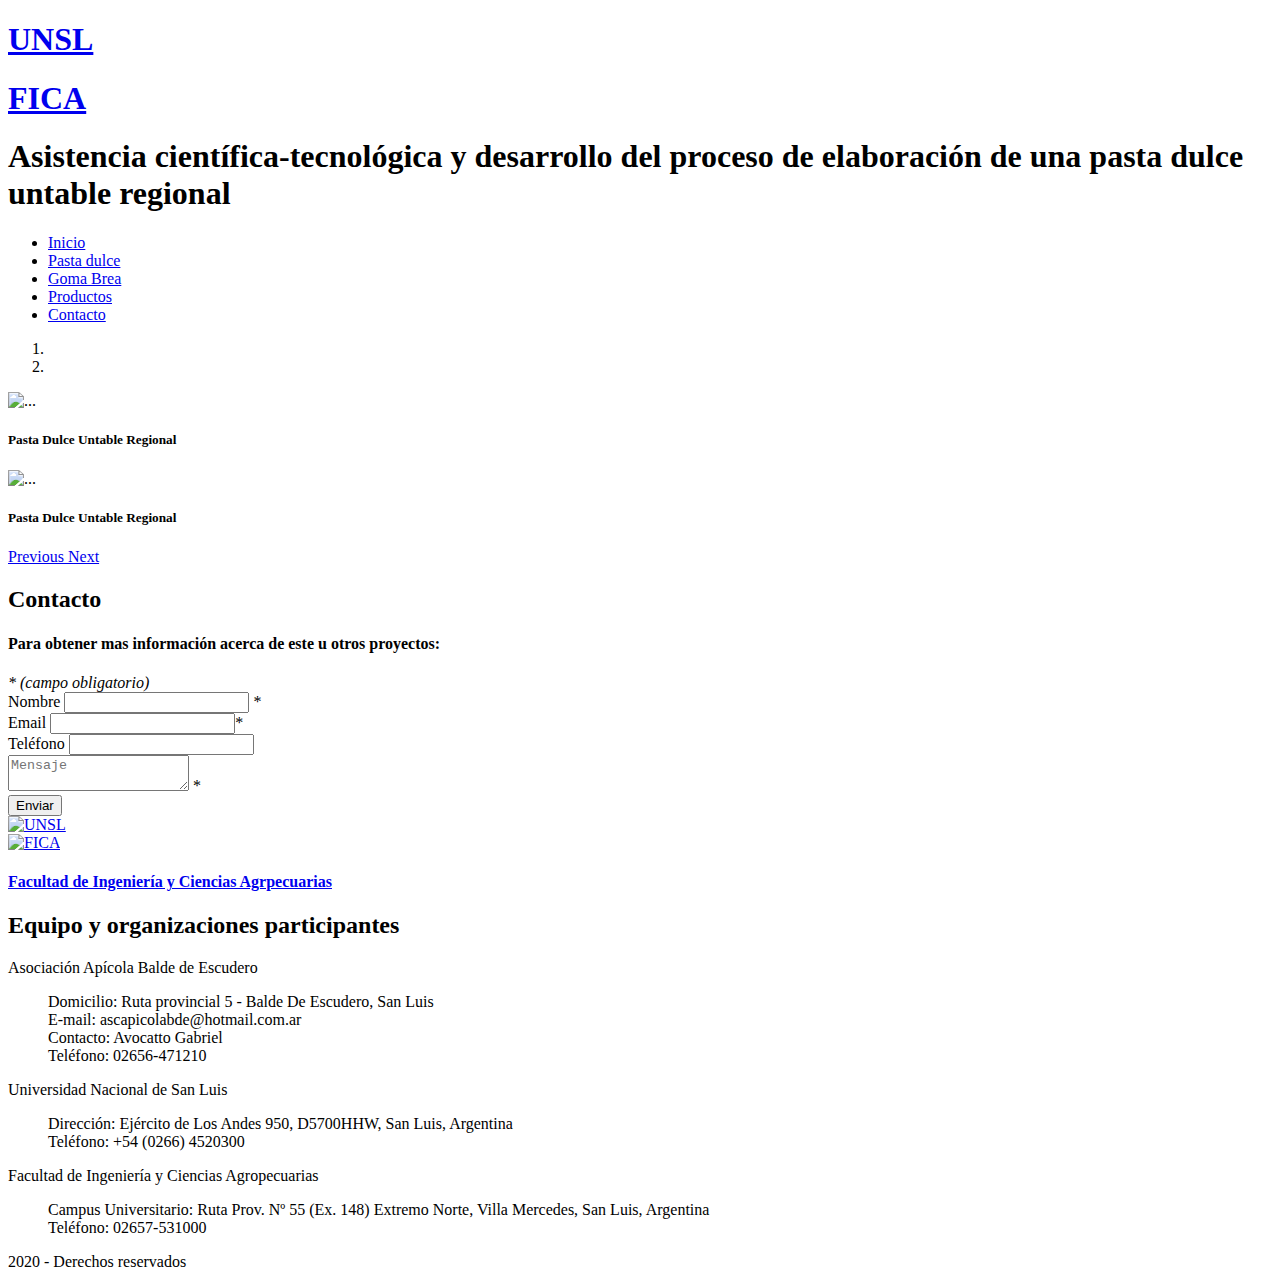
==== CONTACTO.html @ 48b10564 "archivos subidos" ====
<!doctype html>
<html lang="en">
  <head>
    <title>Proyecto-productos</title>
    <!-- Required meta tags -->
    <meta charset="utf-8">
    <meta name="viewport" content="width=device-width, initial-scale=1, shrink-to-fit=no">

    <!-- Bootstrap CSS -->
    <link rel="stylesheet" href="https://cdn.jsdelivr.net/npm/bootstrap@4.5.3/dist/css/bootstrap.min.css" integrity="sha384-TX8t27EcRE3e/ihU7zmQxVncDAy5uIKz4rEkgIXeMed4M0jlfIDPvg6uqKI2xXr2" crossorigin="anonymous">  </head>
  
    <link rel="stylesheet" href="css/Estilos.css">
  </head>


  <body>

       <header class="container-fluid bg8">
        <div class="row justify-content-between">
            <div class="col-4 p-3">
              <!--logos-->
             <div class="logo">
                <a class="navbar-brand" href="Index.html"> <h1 class=" text-uppercase text-white"> UNSL</h1></a> 
               </div>
            </div>
            <div class="col- text-right p-3">
                <div class="logo">
                    <a class="navbar-brand" href="Index.html"> <h1 class=" text-uppercase text-white"> FICA</h1></a> 
                   </div>
                </div> 
            </div>
    
        <div class="titulo text-white ">
            <h1 class="text-center h2 py-3">Asistencia científica-tecnológica y desarrollo del proceso de elaboración de una pasta 
                dulce untable
                regional
                </h1>
        </div>
       
       </header>

       <div class="container-fluid bg7 barraHeader h-50  ">
        <!--Menu de navegacion-->
        <nav class="navbar navbar-expand-lg  navbar-dark ">

            <div class="collapse navbar-collapse" id="navbarSupportedContent">
              <ul class="navbar-nav mr-auto">
                <li class="nav-item ">
                  <a class="nav-link active" href="Index.html">Inicio </a>
                </li>
                <li class="nav-item">
                  <a class="nav-link" href="PASTA.html">Pasta dulce</a>
                </li>
                <li class="nav-item">
                    <a class="nav-link" href="GB.html">Goma Brea</a>
                  </li>
                  <li class="nav-item">
                    <a class="nav-link" href="PROD.html">Productos</a>
                  </li> 
                  <li class="nav-item">
                    <a class="nav-link" href="CONTACTO.html">Contacto</a>
                  </li> 
              </ul>
            </div>
          </nav>
      </div>
</div>
    </div>



    <div class="container-fluid slider my-2 ">
        <div class="container">
          <!--carousel/slider de imagenes-->
          <div id="carouselExampleCaptions" class="carousel slide d-none d-md-block" data-ride="carousel">
      
            <!--Indicadores-->
            <ol class="carousel-indicators">
              <li data-target="#carouselExampleCaptions" data-slide-to="0" class="active"></li>
              <li data-target="#carouselExampleCaptions" data-slide-to="1"></li>
            
            </ol>
      
            <!--Contenido del slider-->
            <div class="carousel-inner">
            
              <div class="carousel-item active">
                <img src="img/pasta1.jpg" class="d-block w-100" alt="...">
                <div class="carousel-caption d-none d-md-block">
                  <h5>Pasta Dulce Untable Regional</h5>
                  
                </div>
              </div>
              <div class="carousel-item">
                <img src="img/pasta2.jpg" class="d-block w-100" alt="...">
                <div class="carousel-caption d-none d-md-block">
                  <h5>Pasta Dulce Untable Regional</h5>
                </div>
              </div>
              
            </div>
      
            <!--Flechas <> -->
            <a class="carousel-control-prev" href="#carouselExampleCaptions" role="button" data-slide="prev">
              <span class="carousel-control-prev-icon" aria-hidden="true"></span>
              <span class="sr-only">Previous</span>
            </a>
            <a class="carousel-control-next" href="#carouselExampleCaptions" role="button" data-slide="next">
              <span class="carousel-control-next-icon" aria-hidden="true"></span>
              <span class="sr-only">Next</span>
            </a>
          </div>
        </div>
      </div>
      
      <!--Contenido-->

      
       <div class=" ">
            
            <div class="row d-flex justify-content-around ">
                <div class="col-lg-8 col-md-8 col-sm-12  ">
                  <section id="content" class="container-fluid p-md-5">
                    <div class=" bg-gradient-primary">
                        <h2 class=" h2 py-3 font-weight-bolder  text-primary">Contacto</h2>
                    </div>
                    
                    <div id="formulacion" class="txt">
                      <h4 class=" py-3  font-italic text-primary ">Para obtener mas información acerca de este u otros proyectos:</h4>
                      
                      <div  class="formulario">
                        <section class="contenido" >
                            
                         
                           
                        <div class="referencia">
                            <em>* (campo obligatorio)</em>
                        </div>
            
                        <form action="mailto:mail@mail.com" method="POST" netlyfy id="formContacto">
            
                            <div>
                                <label>
                                    <span> Nombre</span>
                                    <input type="text" name="nombre" required />
                                    <span>*</span>
                                </label>
                            </div>
            
                            <div>
                                <label for="Email">Email</label>
                                <input type="email" name="email" id="Email" required><span>*</span>
                            </div>
            
                            <div>
                                <label>
                                    <span>Teléfono</span>
                                    <input type="tel" name="telefono">
                                </label>
                            </div>
            
            
                            <div>
                                    <textarea name="" placeholder="Mensaje" required maxlength="20" minlength="10"></textarea> 
                                <span>*</span>
                            </div>
            
                            <input type="submit" value="Enviar">
                           
                            
                        </form>
                        
            
                
            
                           
                         </article>
            
                        
                     </section>
            
                    </div>
                      
                    </div>
                    
            
             
                    </section>
                </div>
                
                
                  <div class="col-lg-4 col-md-4 col-sm-12 text-white p-5 "> 
                    
                    <div class="banners bg7  p-5"><a href="http://www.unsl.edu.ar/">
                      <img class="fica" src="img/logoU.png" alt="UNSL"> </a>
                    </div>
                    <div class="banners bg7 p-5">
                      <a href="http://www.fica.unsl.edu.ar/">
                          <img class="fica" src="img/fica5.png" alt="FICA">
                          <h4 class="fica h6"> Facultad de Ingeniería y Ciencias Agrpecuarias</h4></a> </div>             
            </div>
         
          </div> 
    </div>
  


        <div class="prefooter bg6">
            
          <div class="container">
            <div class="equip">
                <h2 class=" text-white  py-5"> Equipo y organizaciones participantes
                </h2> 
               </div>
            </div>
              <div class="row d-flex justify-content-around ">
                  <div class="col-lg-4 col-md-4 col-sm-12 text-white ">
                   <span> Asociación Apícola Balde de Escudero</span>
                       <ul style="list-style-type:none">
                           <li> Domicilio: Ruta provincial 5 - Balde De Escudero, San Luis</li>
                           <li> E-mail: ascapicolabde@hotmail.com.ar</li>
                           <li> Contacto: Avocatto Gabriel</li>
                           <li> Teléfono: 02656-471210</li>
                       </ul> 
                  </div>
                  
                    <div class="col-lg-4 col-md-4 col-sm-12 text-white  ">
                        <div class="row">
                     <span> Universidad Nacional de San Luis</span>
                         <ul style="list-style-type:none">
                             <li> Dirección: Ejército de Los Andes 950, D5700HHW, San Luis, Argentina</li>
                             <li> Teléfono: +54 (0266) 4520300</li>
                              </ul> 
                    <span> Facultad de Ingeniería y Ciencias Agropecuarias</span>
                         <ul style="list-style-type:none">
                             <li> Campus Universitario: Ruta Prov. Nº 55 (Ex. 148) Extremo Norte,
                                Villa Mercedes, San Luis, Argentina</li>
                             <li> Teléfono: 02657-531000 </li>
                              </ul> 
                    
                </div>
                </div>
              </div>
          </div>
        </div>
        
        <footer class="container-fluid bg8 p-1 ">
        <div class="container">
          <p class="text-center text-white p-0">
           <i class="fa fa-copyright" aria-hidden="true"></i> 2020 - Derechos reservados
          </p>
        </div>
        </footer>








      
    <!-- Optional JavaScript -->
    <!-- jQuery first, then Popper.js, then Bootstrap JS -->
    <script src="https://code.jquery.com/jquery-3.5.1.slim.min.js" integrity="sha384-DfXdz2htPH0lsSSs5nCTpuj/zy4C+OGpamoFVy38MVBnE+IbbVYUew+OrCXaRkfj" crossorigin="anonymous"></script>
     <script src="https://cdn.jsdelivr.net/npm/bootstrap@4.5.3/dist/js/bootstrap.bundle.min.js" integrity="sha384-ho+j7jyWK8fNQe+A12Hb8AhRq26LrZ/JpcUGGOn+Y7RsweNrtN/tE3MoK7ZeZDyx" crossorigin="anonymous"></script>
    
  </body>
</html>
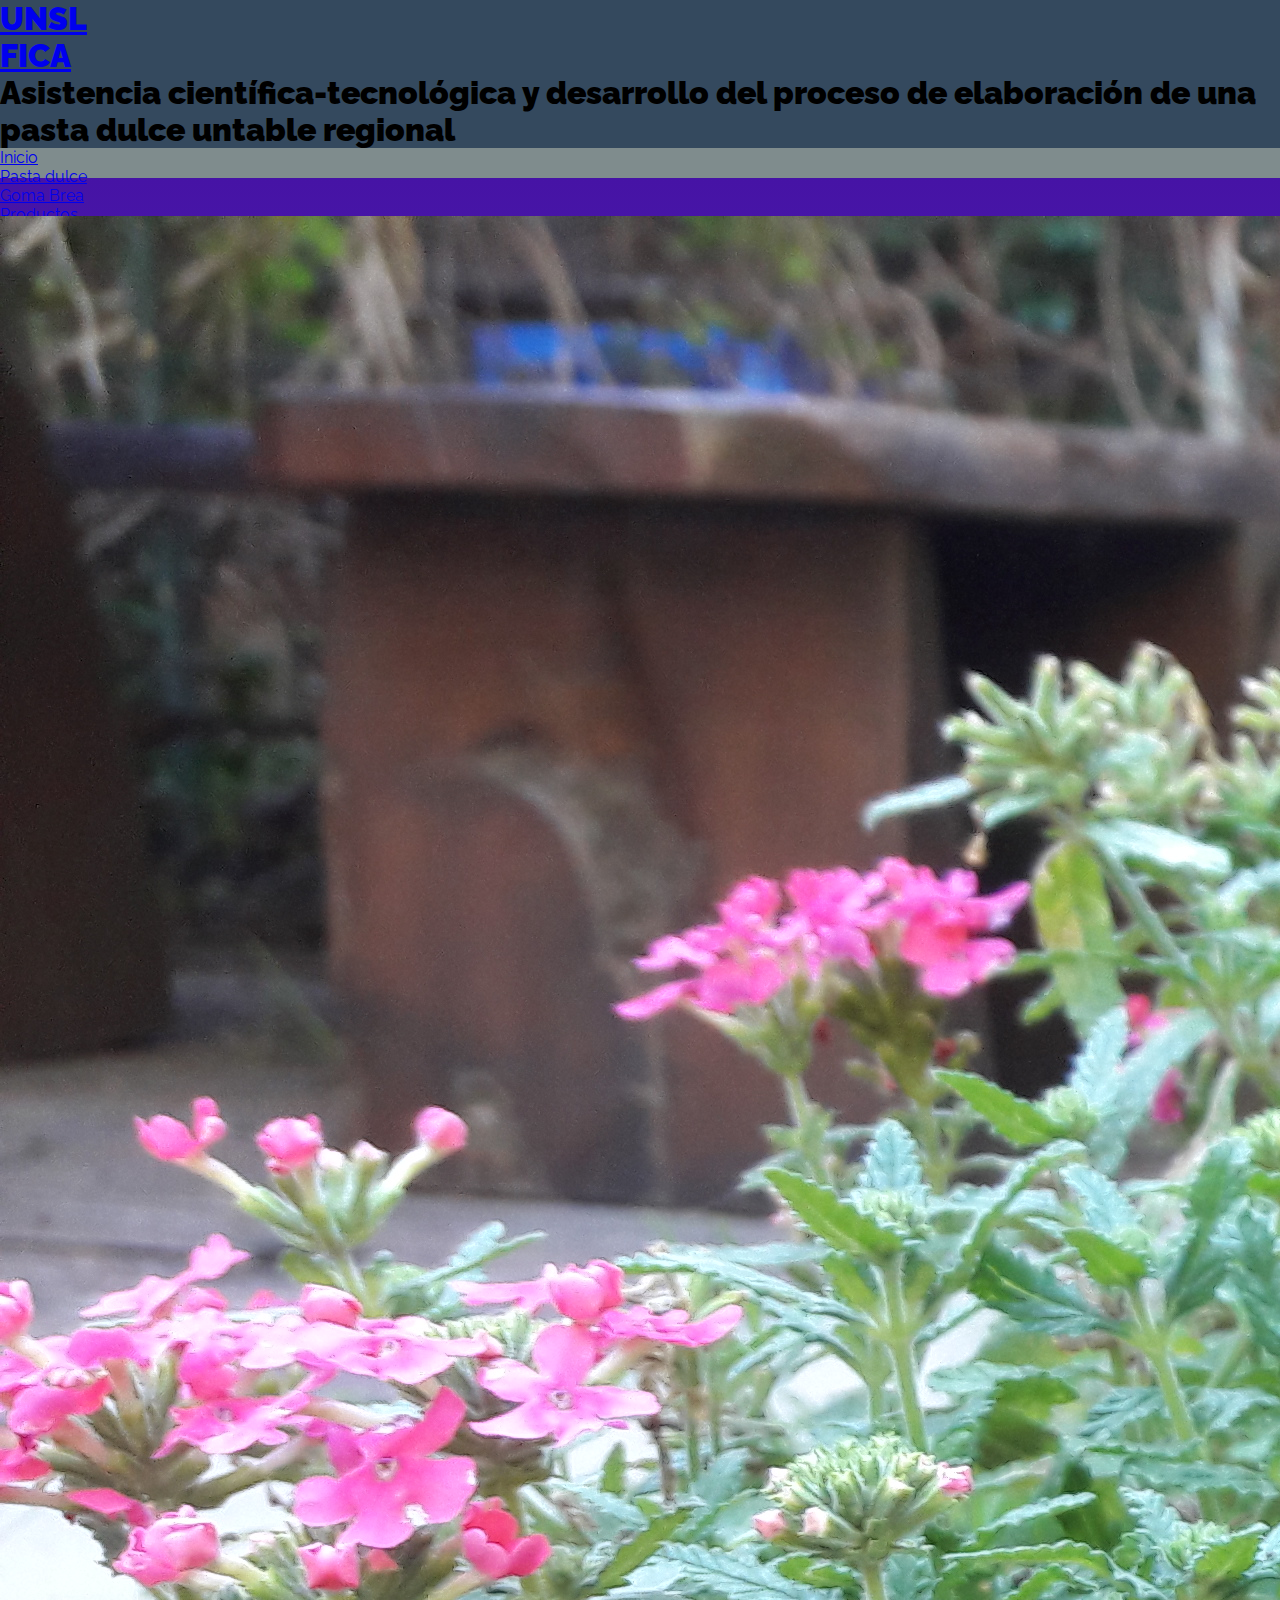
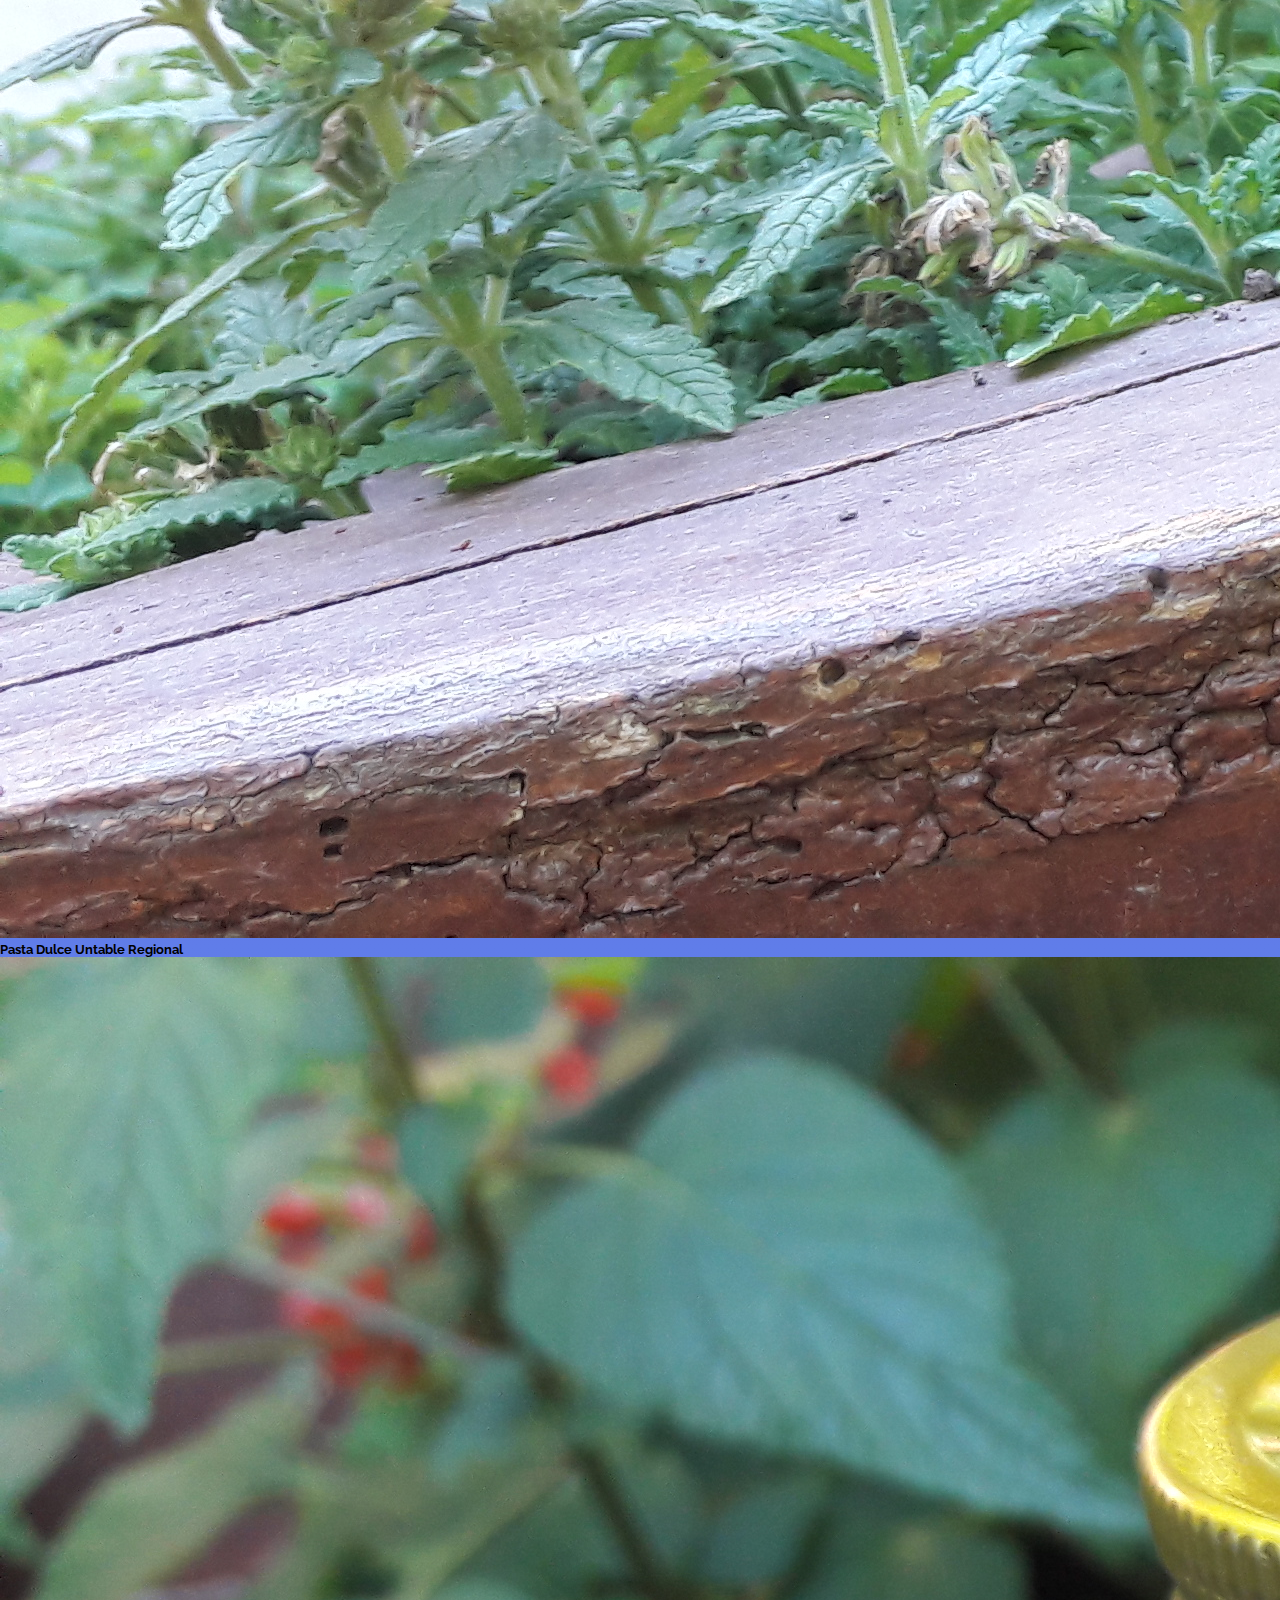
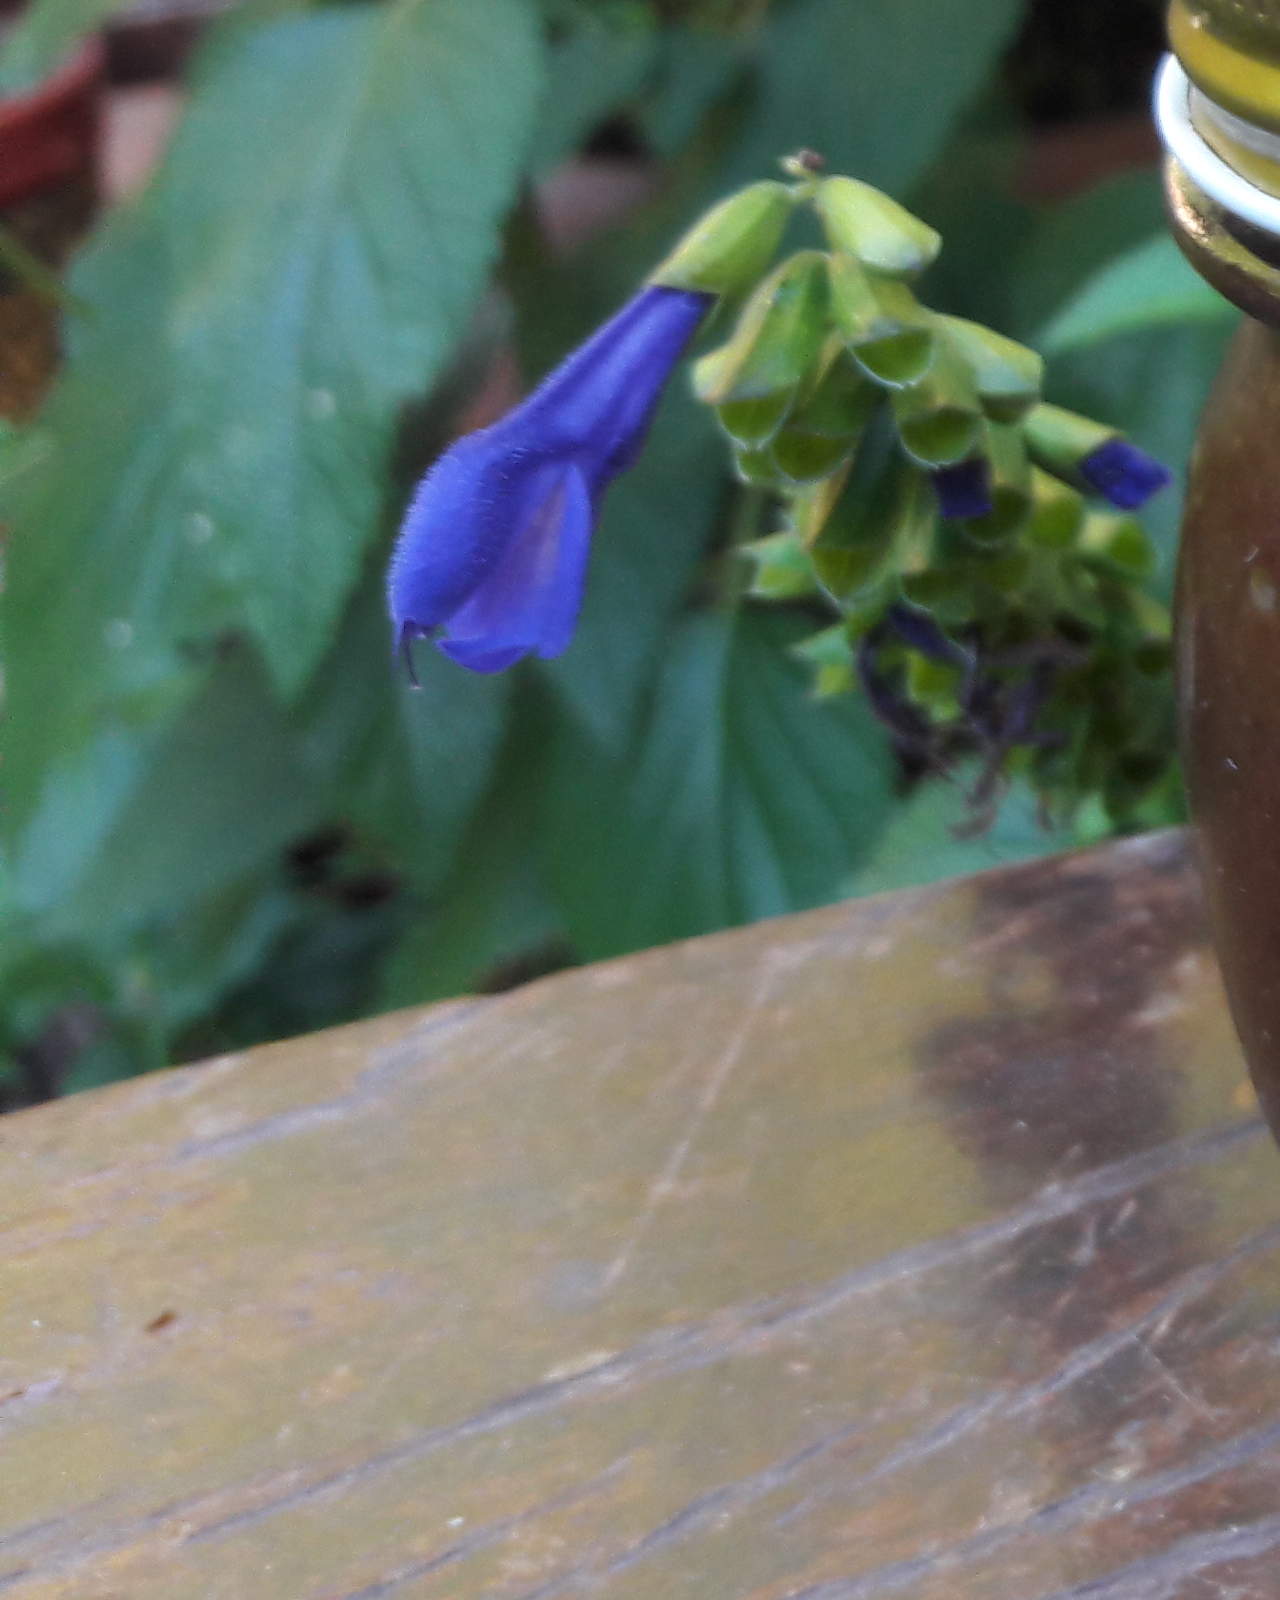
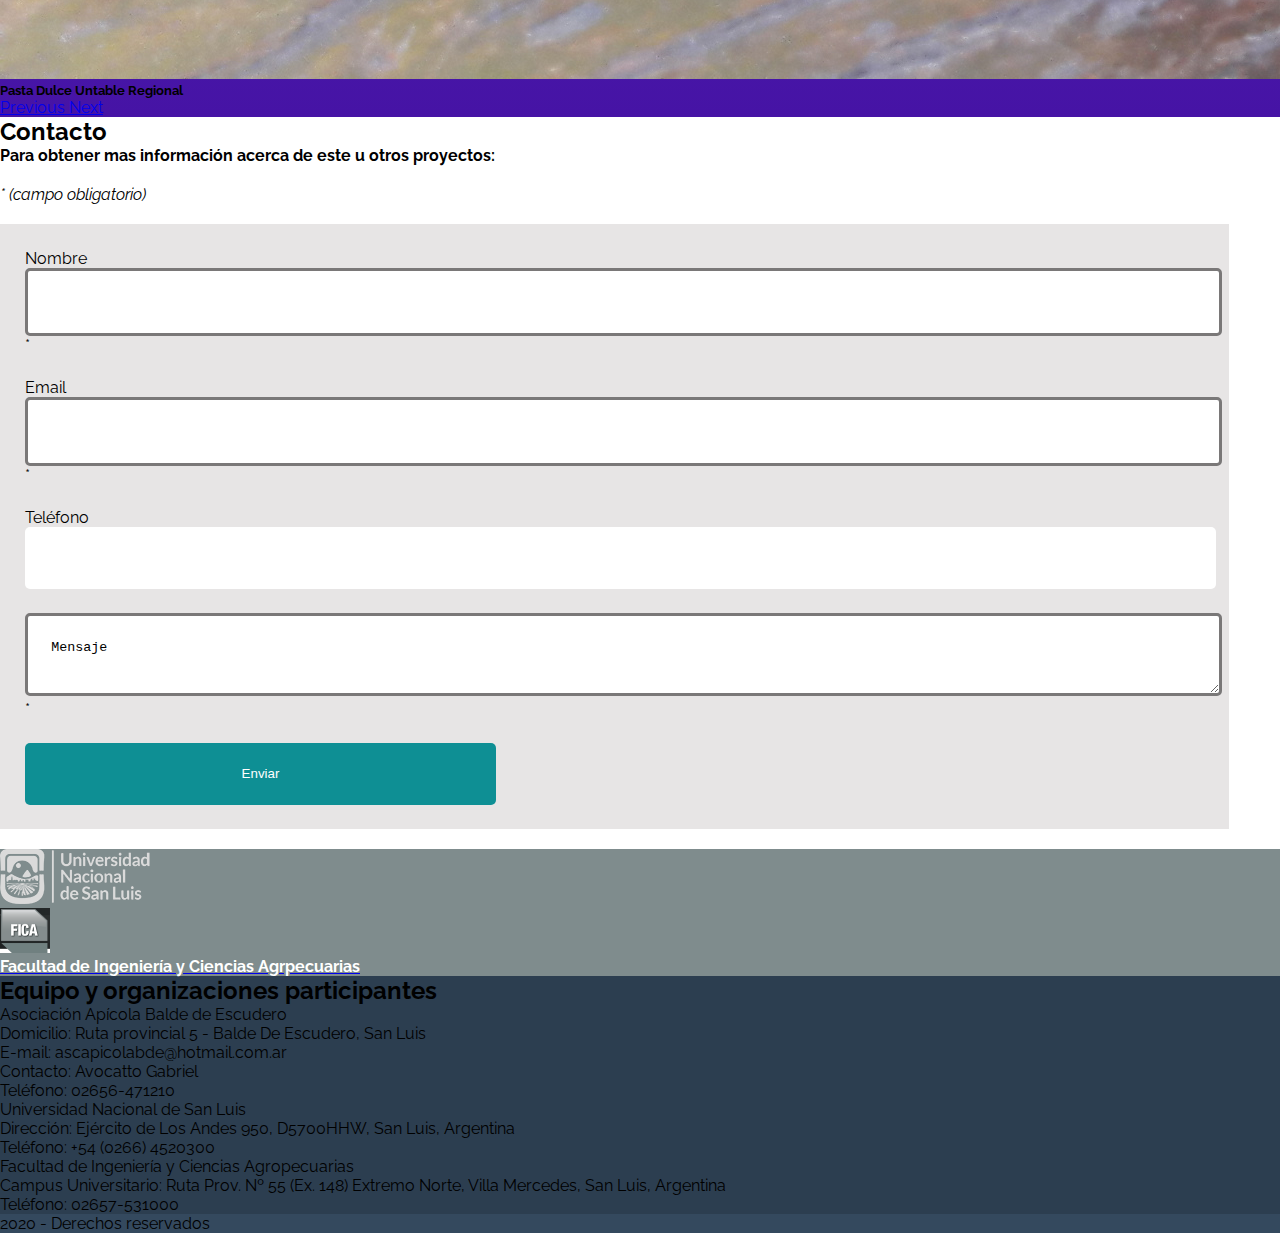
==== commit 6f3da3f8: "cambios readme" ====
--- a/CONTACTO.html
+++ b/CONTACTO.html
@@ -137,7 +137,7 @@
                             <em>* (campo obligatorio)</em>
                         </div>
             
-                        <form action="mailto:mail@mail.com" method="POST" netlyfy id="formContacto">
+                        <form action="mailto:mail@mail.com" method="POST" netlify id="formContacto">
             
                             <div>
                                 <label>
--- a/css/Estilos.css
+++ b/css/Estilos.css
@@ -0,0 +1,107 @@
+
+@import url('https://fonts.googleapis.com/css2?family=Raleway:wght@400;600;900&display=swap');
+
+*{margin: 0;padding:0}
+
+body{
+    font-family: "Raleway";
+}
+
+h1{
+    font-weight: 900;
+}
+
+.bg1{background: #16a085 }
+.bg2{background: #27ae60}
+.bg3{background: #2980b9}
+.bg4{background: #8e44ad}
+.bg5{background: #e74c3c}
+.bg6{background: #2c3e50}
+.bg7{background: #7f8c8d}
+.bg8{background: #34495e}
+.bg9{background: #f1c40f}
+.bg10{background: #f39c12}
+.bg0{background:none;}
+
+.barraHeader{
+    height: 30px;   
+}
+.slider{
+    background:linear-gradient(rgb(70, 19, 165), rgb(96, 125, 233 ), rgb(70, 19, 165));
+   /* height: 300px;*/
+}
+
+
+.fica{
+   text-decoration: none;
+  color:white;
+  text-decoration: none;
+    }
+
+ 
+    .formulario{
+        margin-bottom: 20px;
+        margin-top: 20px;
+        padding-left: 0%;
+        padding-right: 4%;
+        }
+    #formContacto{
+        background: rgb(231, 229, 229);
+        padding: 2%;
+        margin-bottom: 20px;
+        margin-top: 20px;
+        text-align: left;
+    }
+    
+    #formContacto div{
+    margin-bottom: 2%;
+    }
+    
+    #formContacto input, #formContacto select, #formContacto textarea{
+        width:97%;
+        padding: 2%;
+        border:none;
+        color:rgb(113, 108, 146);
+        border-radius: 5px;
+        
+    
+        }
+    
+        #formContacto select option{
+            color:rgb(24, 22, 22);
+        } 
+    
+      
+    #formContacto input[type="checkbox"]{
+        width: auto;
+    }
+    
+    #formContacto input[type="radio"]{
+        width: auto;
+    }
+    #formContacto input[type="submit"]{
+        width: 40%;
+        cursor: pointer;
+        background-color: rgb(14, 143, 148);
+        color:white;
+    }
+    /*pseudoclases*/
+    #formContacto input[type="submit"]:hover{
+    background: linear-gradient(rgb(40, 31, 170),rgb(85, 99, 224));
+    color:white;
+    }
+    
+    #formContacto input[type="submit"]:active{
+        background: linear-gradient(rgb(6, 184, 238), rgb(50, 125, 128));
+        color:black;
+        }
+    
+     
+        #formContacto *:invalid{
+            border:solid rgb(122, 120, 120);
+            }
+    
+            /*pseudo-elemento*/
+            #formContacto textarea::placeholder{
+             color: black;
+            }
